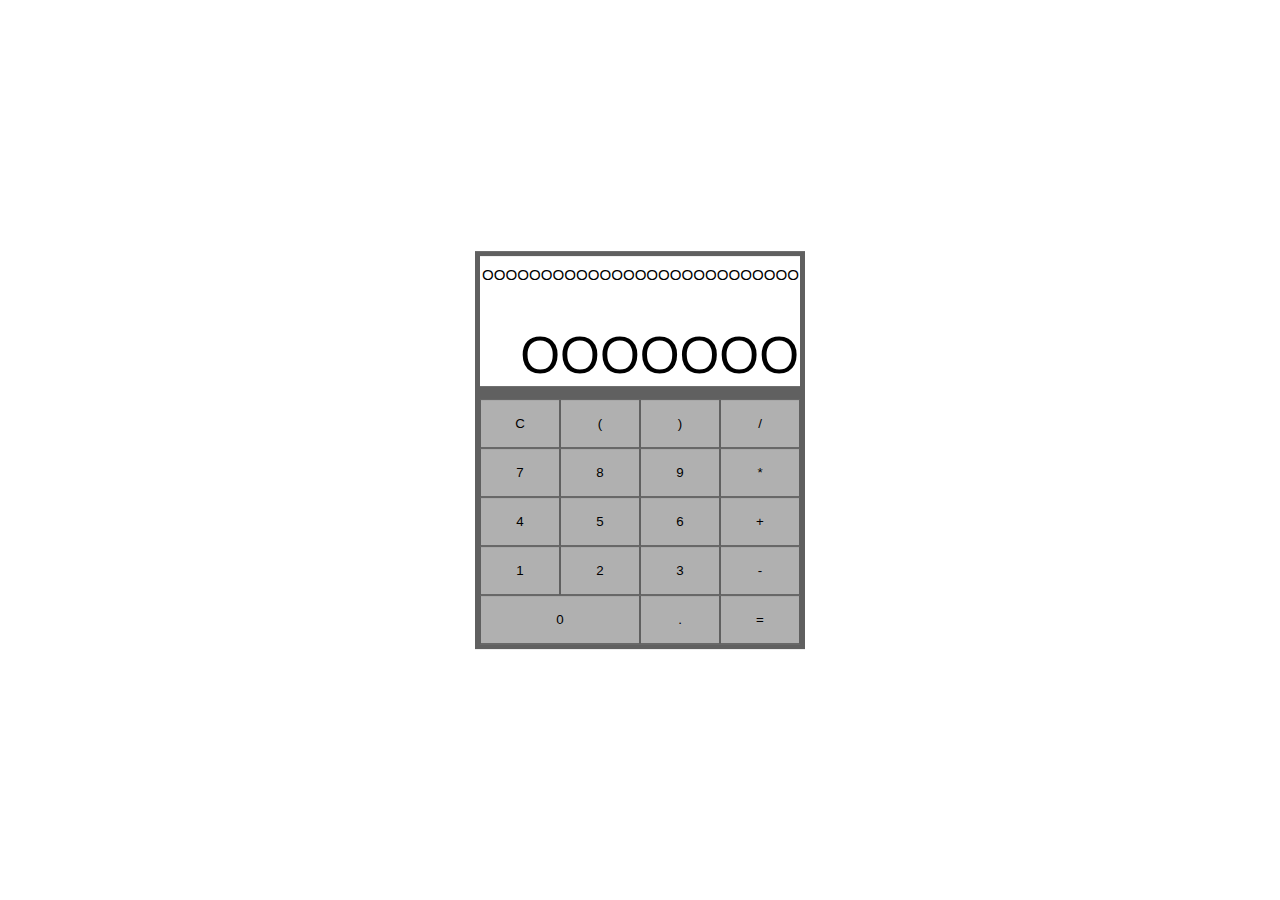
==== index.html @ f47fd41a "Inserção das primeiras funções" ====
<!DOCTYPE html>
<html lang="pt-BR">
<head>
    <meta charset="UTF-8">
    <meta name="viewport" content="width=device-width, initial-scale=1.0">
    <link rel="stylesheet" href="./style.css">
    <script src="./js/script.js" defer></script>
    <title>Calculadora</title>
</head>
<body>
    <main class="calculator">
        <section class="display">
            <div class="operation">
                <p>OOOOOOOOOOOOOOOOOOOOOOOOOOO</p>
            </div>
            <div class="result">
                <p>OOOOOOO</p>
            </div>
        </section>

        <section class="buttons">
            <button>C</button>
            <button>(</button>
            <button>)</button>
            <button>/</button>
            <button>7</button>
            <button>8</button>
            <button>9</button>
            <button>*</button>
            <button>4</button>
            <button>5</button>
            <button>6</button>
            <button>+</button>
            <button>1</button>
            <button>2</button>
            <button>3</button>
            <button>-</button>
            <button class="zero">0</button>
            <button>.</button>
            <button>=</button>
        </section>
    </main>
</body>
</html>
---- style.css ----
*{
    margin: 0;
    padding: 0;
    font-family: Arial, Helvetica, sans-serif;
}

main{
    width: 25vw;
    background-color: #606060;
    padding: 5px;

    display: flex;
    flex-direction: column;
    gap: 1vw;

    position: absolute;
    top: 50%;
    left: 50%;
    transform: translate(-50%, -50%);
}

.display{
    height: 10vw;
    padding: 1px;
    background-color: #fff;
}

.operation{
    height: 20%;

    display: flex;
    align-items: end;
    justify-content: end;

    font-size: 1.18vw;
}

.result{
    height: 80%;

    display: flex;
    align-items: end;
    justify-content: end;

    font-size: 4vw;
}

.buttons{
    display: flex;
    flex-direction: row;
    flex-wrap: wrap;
}

.zero{
    width: 50%;
}

button{
    width: 25%;
    padding: 5% 5%;

    background-color: #b0b0b0;
    border: 1px solid #606060;
    cursor: pointer;
}
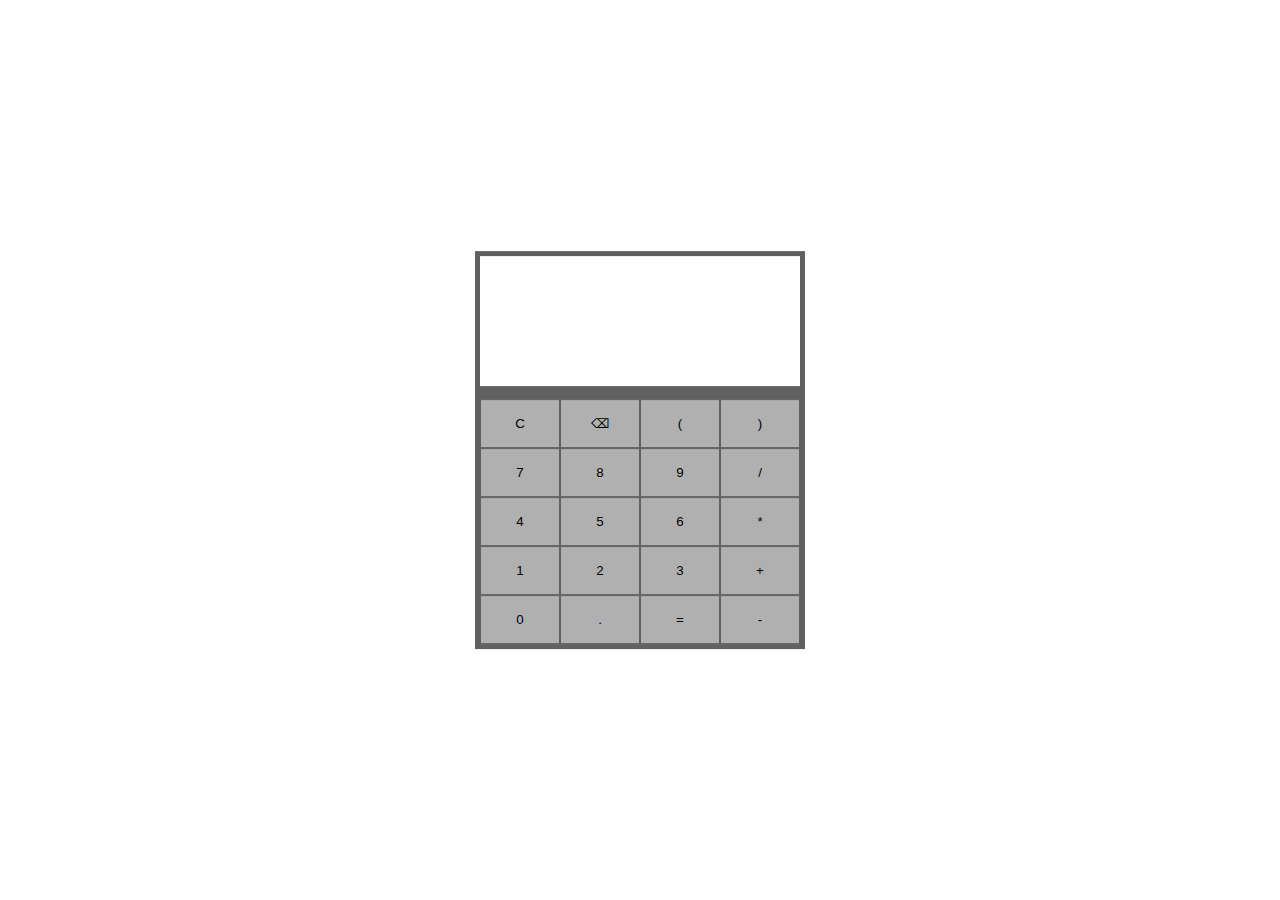
==== commit 83cdc40b: "Finalização de novas operações matemáticas" ====
--- a/index.html
+++ b/index.html
@@ -1,5 +1,6 @@
 <!DOCTYPE html>
 <html lang="pt-BR">
+
 <head>
     <meta charset="UTF-8">
     <meta name="viewport" content="width=device-width, initial-scale=1.0">
@@ -7,38 +8,41 @@
     <script src="./js/script.js" defer></script>
     <title>Calculadora</title>
 </head>
+
 <body>
     <main class="calculator">
         <section class="display">
             <div class="operation">
-                <p>OOOOOOOOOOOOOOOOOOOOOOOOOOO</p>
+                <p></p>
             </div>
             <div class="result">
-                <p>OOOOOOO</p>
+                <p></p>
             </div>
         </section>
 
         <section class="buttons">
             <button>C</button>
+            <button>⌫</button>
             <button>(</button>
             <button>)</button>
-            <button>/</button>
             <button>7</button>
             <button>8</button>
             <button>9</button>
-            <button>*</button>
+            <button>/</button>
             <button>4</button>
             <button>5</button>
             <button>6</button>
-            <button>+</button>
+            <button>*</button>
             <button>1</button>
             <button>2</button>
             <button>3</button>
-            <button>-</button>
-            <button class="zero">0</button>
+            <button>+</button>
+            <button>0</button>
             <button>.</button>
             <button>=</button>
+            <button>-</button>
         </section>
     </main>
 </body>
+
 </html>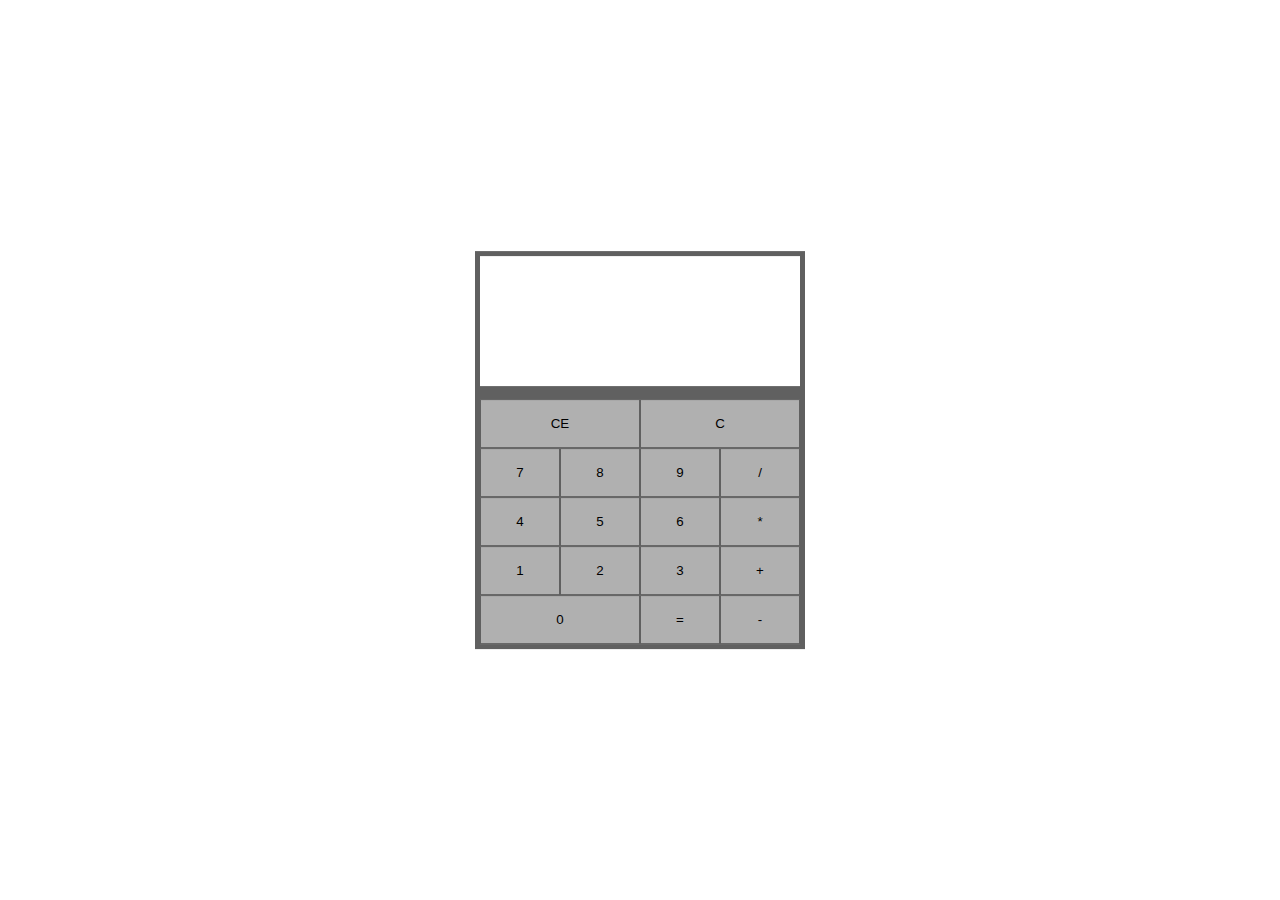
==== commit c1378651: "Funcionalidade dos botões HTML, eliminação de funcionalidades extras e conclusão da essência princia" ====
--- a/index.html
+++ b/index.html
@@ -21,10 +21,8 @@
         </section>
 
         <section class="buttons">
-            <button>C</button>
-            <button>⌫</button>
-            <button>(</button>
-            <button>)</button>
+            <button class="zero">CE</button>
+            <button class="zero">C</button>
             <button>7</button>
             <button>8</button>
             <button>9</button>
@@ -37,8 +35,7 @@
             <button>2</button>
             <button>3</button>
             <button>+</button>
-            <button>0</button>
-            <button>.</button>
+            <button class="zero">0</button>
             <button>=</button>
             <button>-</button>
         </section>
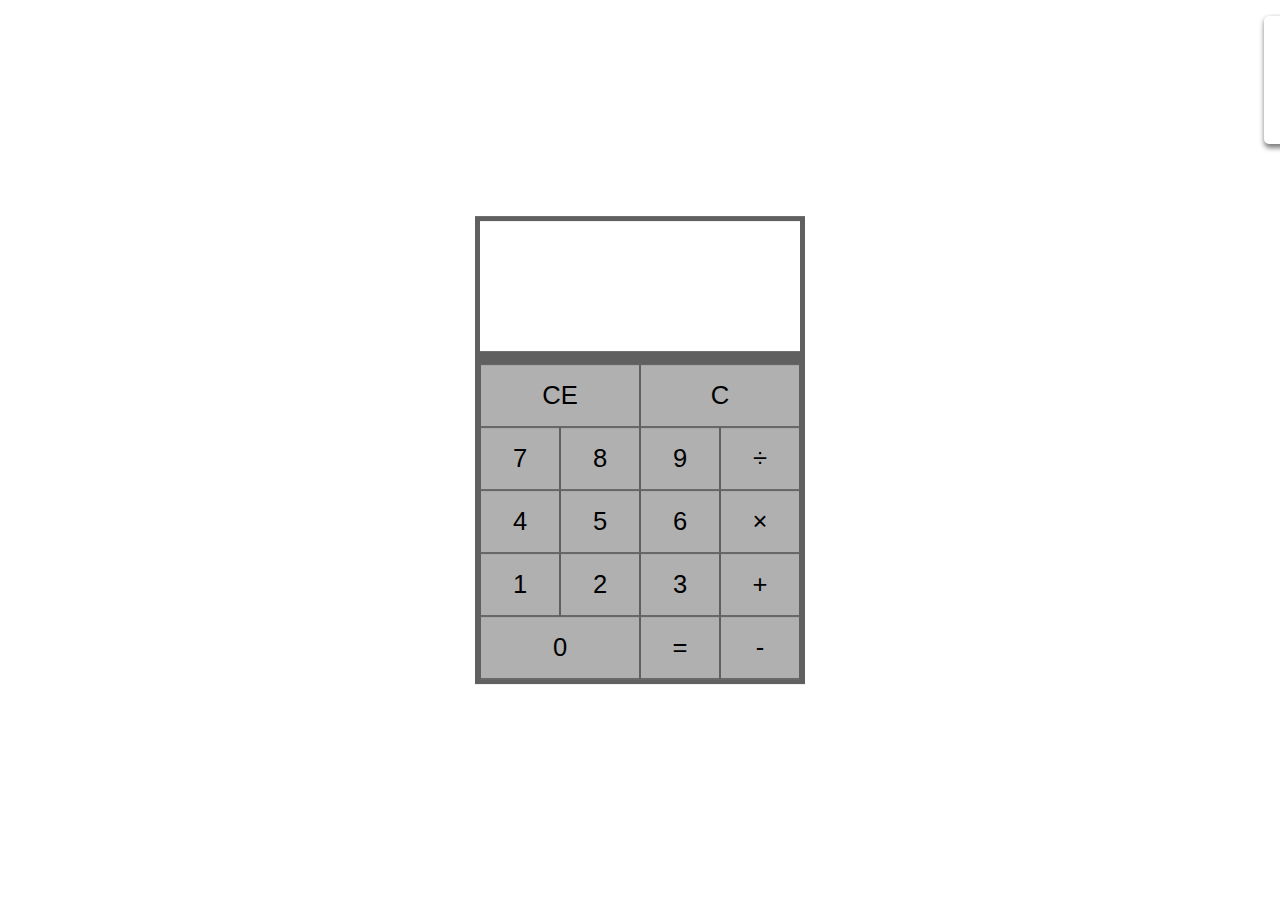
==== commit cefd7aef: "Toast adicionado e retoques finais" ====
--- a/index.html
+++ b/index.html
@@ -26,11 +26,11 @@
             <button>7</button>
             <button>8</button>
             <button>9</button>
-            <button>/</button>
+            <button>÷</button>
             <button>4</button>
             <button>5</button>
             <button>6</button>
-            <button>*</button>
+            <button>×</button>
             <button>1</button>
             <button>2</button>
             <button>3</button>
@@ -40,6 +40,10 @@
             <button>-</button>
         </section>
     </main>
+
+    <div class="alert">
+        <p>Hello World!</p>
+    </div>
 </body>
 
 </html>--- a/style.css
+++ b/style.css
@@ -2,6 +2,10 @@
     margin: 0;
     padding: 0;
     font-family: Arial, Helvetica, sans-serif;
+}
+
+body{
+    overflow-x: hidden;
 }
 
 main{
@@ -59,7 +63,28 @@
     width: 25%;
     padding: 5% 5%;
 
+    font-size: 2vw;
+
     background-color: #b0b0b0;
     border: 1px solid #606060;
     cursor: pointer;
+}
+
+.alert{
+    width: 20vw;
+    height: 10vw;
+
+    position: absolute;
+    top: 1rem;
+    right: -15rem;
+
+    display: flex;
+    align-items: center;
+    justify-content: center;
+
+    box-shadow: 1px 3px 5px 1px #00000082;
+    text-align: center;
+    border-radius: 5px;
+
+    transition: ease 0.5s;
 }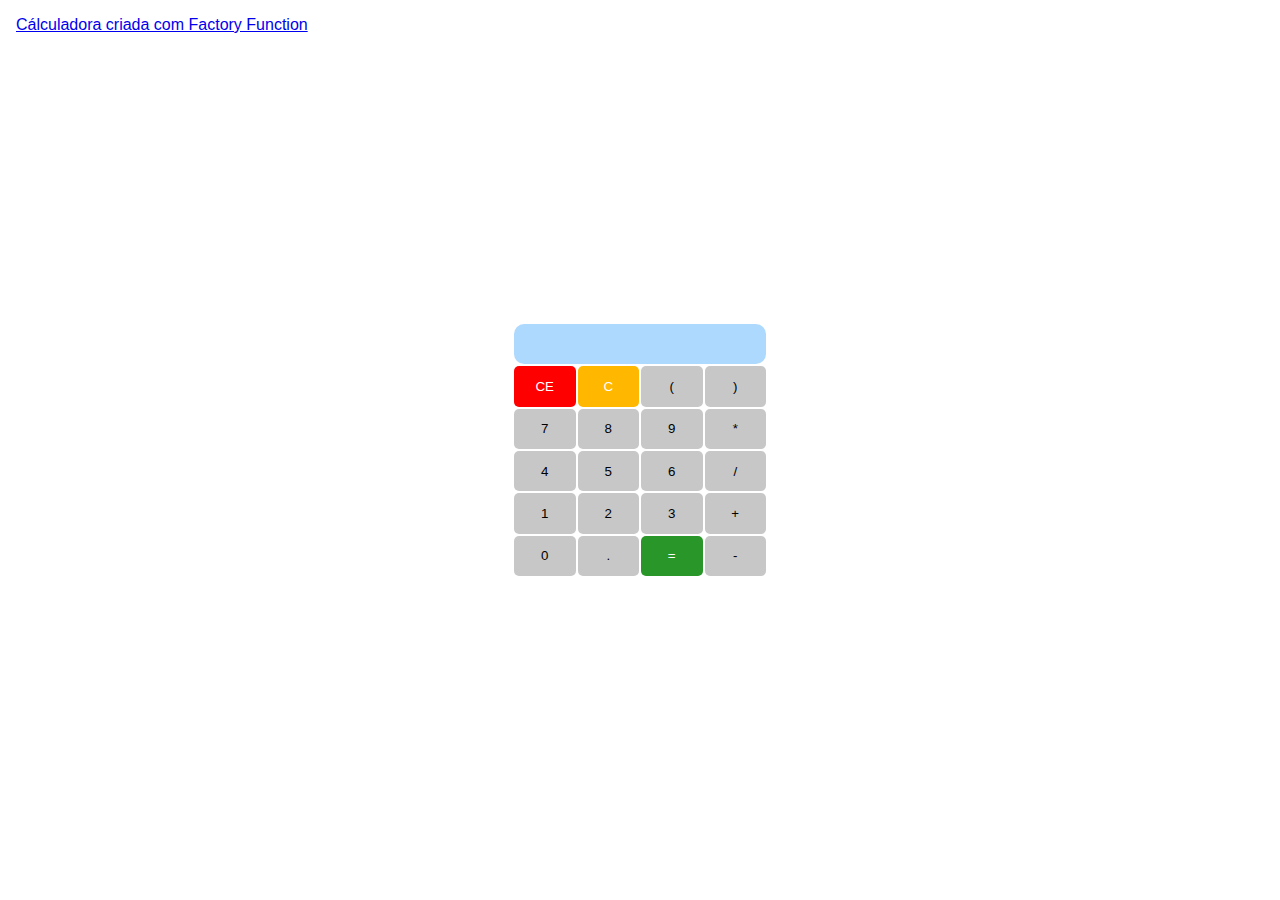
==== commit 7ac0fc89: "Finalização da calculadora criada a base de Contruct Function + Organização e renomeação de arquivos" ====
--- a/index.html
+++ b/index.html
@@ -1,49 +1,63 @@
 <!DOCTYPE html>
 <html lang="pt-BR">
-
 <head>
     <meta charset="UTF-8">
     <meta name="viewport" content="width=device-width, initial-scale=1.0">
-    <link rel="stylesheet" href="./style.css">
-    <script src="./js/script.js" defer></script>
+    <link rel="stylesheet" href="./css/constructor.css">
+    <script type="module" src="./js/constructor.js" defer></script>
     <title>Calculadora</title>
 </head>
+<body>
+    <header>
+        <a href="./factory.html">Cálculadora criada com Factory Function</a>
+    </header>
+    
+    <main>
+        <table>
+            <tr>
+                <td colspan="4">
+                    <input type="text" name="display" id="display" readonly>
+                </td>
+            </tr>
+            <tr>
+                <td><button class="circle clear" value="CE">CE</button></td>
+                <td><button class="circle del" value="C">C</button></td>
+                <td><button value="(">(</button></td>
+                <td><button value=")">)</button></td>
+            </tr>
 
-<body>
-    <main class="calculator">
-        <section class="display">
-            <div class="operation">
-                <p></p>
-            </div>
-            <div class="result">
-                <p></p>
-            </div>
-        </section>
+            <tr>
+                <td><button value="7">7</button></td>
+                <td><button value="8">8</button></td>
+                <td><button value="9">9</button></td>
+                <td><button value="*">*</button></td>
+            </tr>
 
-        <section class="buttons">
-            <button class="zero">CE</button>
-            <button class="zero">C</button>
-            <button>7</button>
-            <button>8</button>
-            <button>9</button>
-            <button>÷</button>
-            <button>4</button>
-            <button>5</button>
-            <button>6</button>
-            <button>×</button>
-            <button>1</button>
-            <button>2</button>
-            <button>3</button>
-            <button>+</button>
-            <button class="zero">0</button>
-            <button>=</button>
-            <button>-</button>
-        </section>
+            <tr>
+                <td><button value="4">4</button></td>
+                <td><button value="5">5</button></td>
+                <td><button value="6">6</button></td>
+                <td><button value="/">/</button></td>
+            </tr>
+
+            <tr>
+                <td><button value="1">1</button></td>
+                <td><button value="2">2</button></td>
+                <td><button value="3">3</button></td>
+                <td><button value="+">+</button></td>
+            </tr>
+
+            <tr>
+                <td><button value="0">0</button></td>
+                <td><button value=".">.</button></td>
+                <td><button class="circle equal" value="=">=</button></td>
+                <td><button value="-">-</button></td>
+            </tr>
+        </table>
     </main>
 
     <div class="alert">
-        <p>Hello World!</p>
+        <p></p>
     </div>
 </body>
-
 </html>--- a/css/constructor.css
+++ b/css/constructor.css
@@ -0,0 +1,68 @@
+@import url("./components/alert.css");
+
+main{
+    position: absolute;
+    top: 50%;
+    left: 50%;
+    transform: translate(-50%, -50%);
+}
+
+table{
+    height: 20vw;
+    width: 20vw;
+}
+
+td{
+    width: 25%;
+    text-align: center;
+}
+
+input{
+    height: 100%;
+    width: 100%;
+    
+    text-indent: 5px;
+
+    border: none;
+    outline: none;
+    border-radius: 10px;
+
+    background-color: #0088ff52;
+}
+
+button{
+    height: 100%;
+    width: 100%;
+    
+    border: none;
+    border-radius: 5px;
+
+    cursor: pointer;
+    background-color: #c7c7c7;
+
+    transition: 0.1s linear;
+}
+
+.circle{
+    color: #fff;
+}
+
+.clear {
+    background-color: #ff0000;
+}
+
+.del {
+    background-color: #ffb700;
+}
+
+.equal {
+    background-color: #299629;
+}
+
+button:hover{
+    filter: brightness(70%);
+}
+
+button:active{
+    filter: brightness(90%);
+}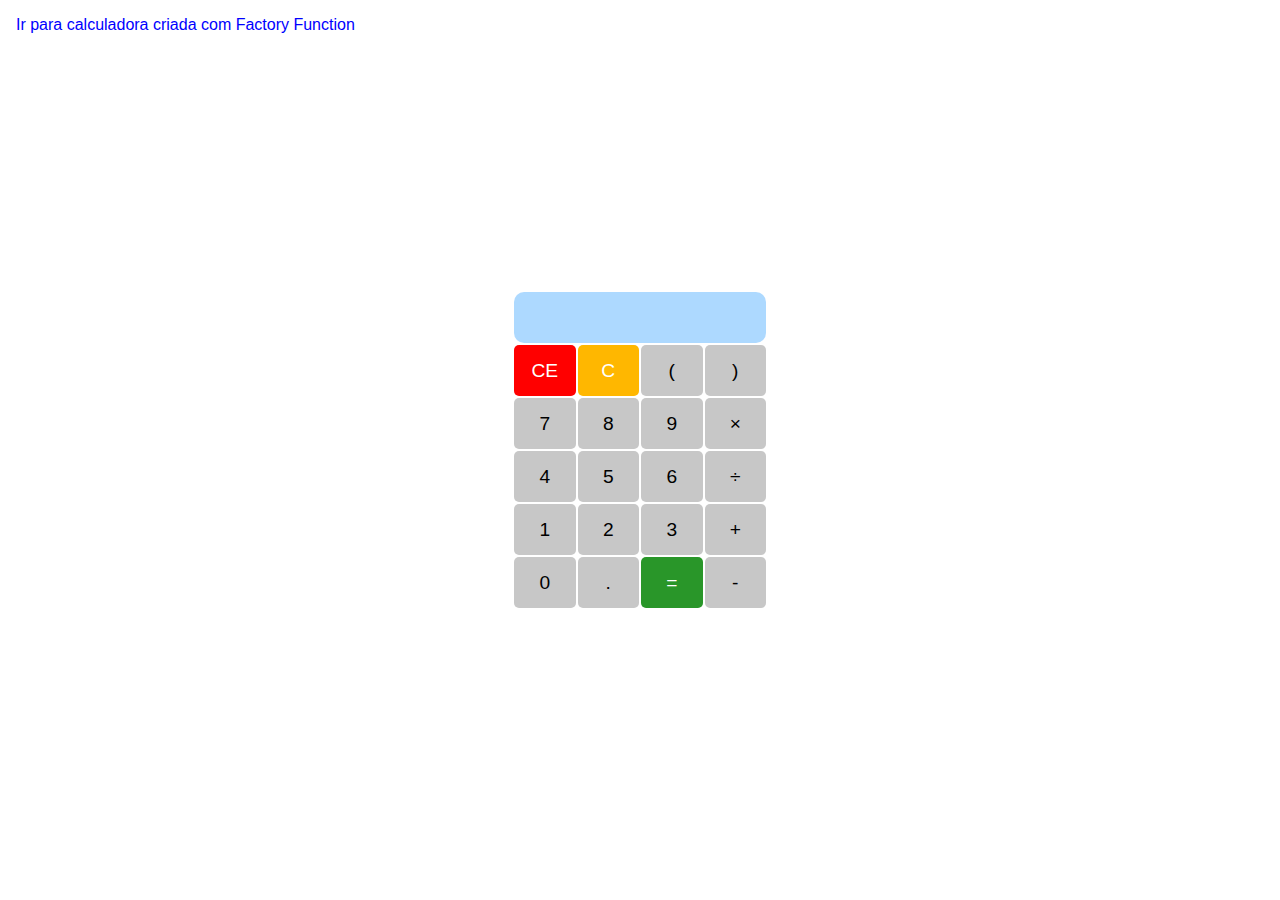
==== commit cf030ae3: "Adicionando comentários e retoques finais" ====
--- a/index.html
+++ b/index.html
@@ -9,7 +9,7 @@
 </head>
 <body>
     <header>
-        <a href="./factory.html">Cálculadora criada com Factory Function</a>
+        <a href="./factory.html">Ir para calculadora criada com Factory Function</a>
     </header>
     
     <main>
@@ -30,14 +30,14 @@
                 <td><button value="7">7</button></td>
                 <td><button value="8">8</button></td>
                 <td><button value="9">9</button></td>
-                <td><button value="*">*</button></td>
+                <td><button value="×">×</button></td>
             </tr>
 
             <tr>
                 <td><button value="4">4</button></td>
                 <td><button value="5">5</button></td>
                 <td><button value="6">6</button></td>
-                <td><button value="/">/</button></td>
+                <td><button value="÷">÷</button></td>
             </tr>
 
             <tr>
--- a/css/constructor.css
+++ b/css/constructor.css
@@ -8,7 +8,7 @@
 }
 
 table{
-    height: 20vw;
+    height: 25vw;
     width: 20vw;
 }
 
@@ -27,6 +27,7 @@
     outline: none;
     border-radius: 10px;
 
+    font-size: 1.5vw;
     background-color: #0088ff52;
 }
 
@@ -38,9 +39,9 @@
     border-radius: 5px;
 
     cursor: pointer;
+    font-size: 1.5vw;
+    transition: 0.1s linear;
     background-color: #c7c7c7;
-
-    transition: 0.1s linear;
 }
 
 .circle{
